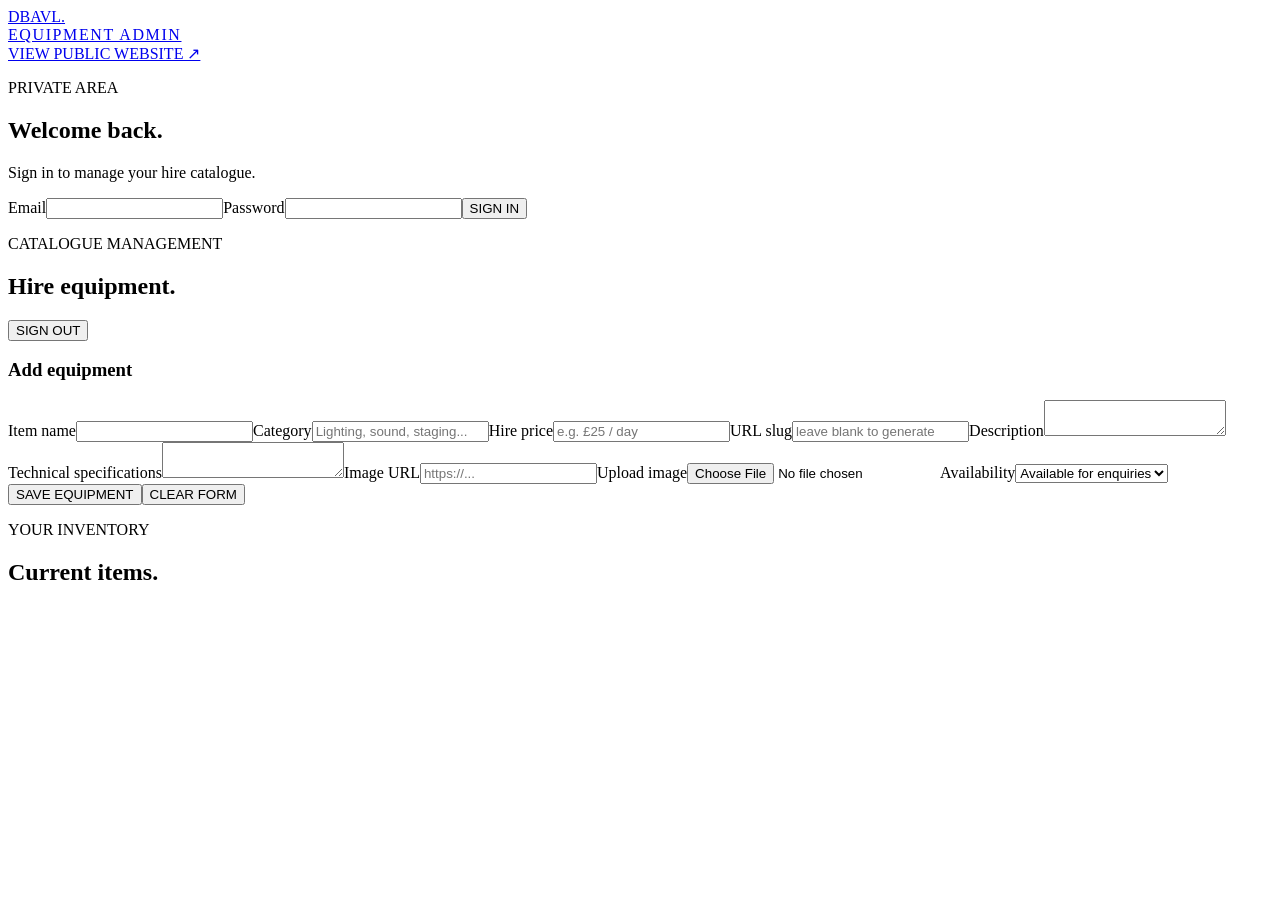
==== public/admin/index.html @ 6dd42acd "Add files via upload" ====
<!doctype html><html lang="en"><head><meta charset="utf-8"><meta name="viewport" content="width=device-width,initial-scale=1"><title>DBAVL | Admin</title><link rel="preconnect" href="https://fonts.googleapis.com"><link rel="preconnect" href="https://fonts.gstatic.com" crossorigin><link href="https://fonts.googleapis.com/css2?family=DM+Mono:wght@400;500&family=Manrope:wght@400;500;600;700;800&display=swap" rel="stylesheet"><link rel="stylesheet" href="/styles.css"><script src="/admin.js" defer></script></head><body><main class="admin-shell"><header class="admin-top"><a class="admin-brand" href="/">DBAVL<span>.</span><small style="display:block;font:9px var(--mono);letter-spacing:.1em;color:var(--muted)">EQUIPMENT ADMIN</small></a><a href="/" class="production-back-link">VIEW PUBLIC WEBSITE ↗</a></header><section id="login" class="login-wrap"><p class="section-kicker">PRIVATE AREA</p><h1>Welcome back.</h1><p class="skills-empty">Sign in to manage your hire catalogue.</p><form id="login-form" class="admin-form"><label class="wide">Email<input name="email" type="email" required autocomplete="username"></label><label class="wide">Password<input name="password" type="password" required autocomplete="current-password"></label><button class="solid-button wide">SIGN IN</button></form><p id="login-status" class="admin-status"></p></section><section id="dashboard" class="hidden"><div class="section-heading"><div><span class="section-kicker">CATALOGUE MANAGEMENT</span><h2>Hire equipment<span class="accent">.</span></h2></div><button id="logout" class="text-button">SIGN OUT</button></div><div class="admin-panel"><h3 id="form-title">Add equipment</h3><form id="equipment-form" class="admin-form"><input type="hidden" name="id"><label>Item name<input name="name" required maxlength="140"></label><label>Category<input name="category" maxlength="100" placeholder="Lighting, sound, staging..."></label><label>Hire price<input name="price" maxlength="100" placeholder="e.g. £25 / day"></label><label>URL slug<input name="slug" maxlength="160" placeholder="leave blank to generate"></label><label class="wide">Description<textarea name="description"></textarea></label><label class="wide">Technical specifications<textarea name="specifications"></textarea></label><label class="wide">Image URL<input name="image_url" type="url" placeholder="https://..."></label><label class="wide">Upload image<input name="image_file" type="file" accept="image/jpeg,image/png,image/webp"></label><label class="wide">Availability<select name="is_available"><option value="1">Available for enquiries</option><option value="0">Unavailable</option></select></label><div class="wide admin-actions"><button class="solid-button" type="submit">SAVE EQUIPMENT</button><button class="text-button" type="button" id="cancel-edit">CLEAR FORM</button></div></form><p id="save-status" class="admin-status"></p></div><div class="section-heading"><div><span class="section-kicker">YOUR INVENTORY</span><h2>Current items<span class="accent">.</span></h2></div></div><div id="equipment-list" class="admin-list"></div></section></main></body></html>
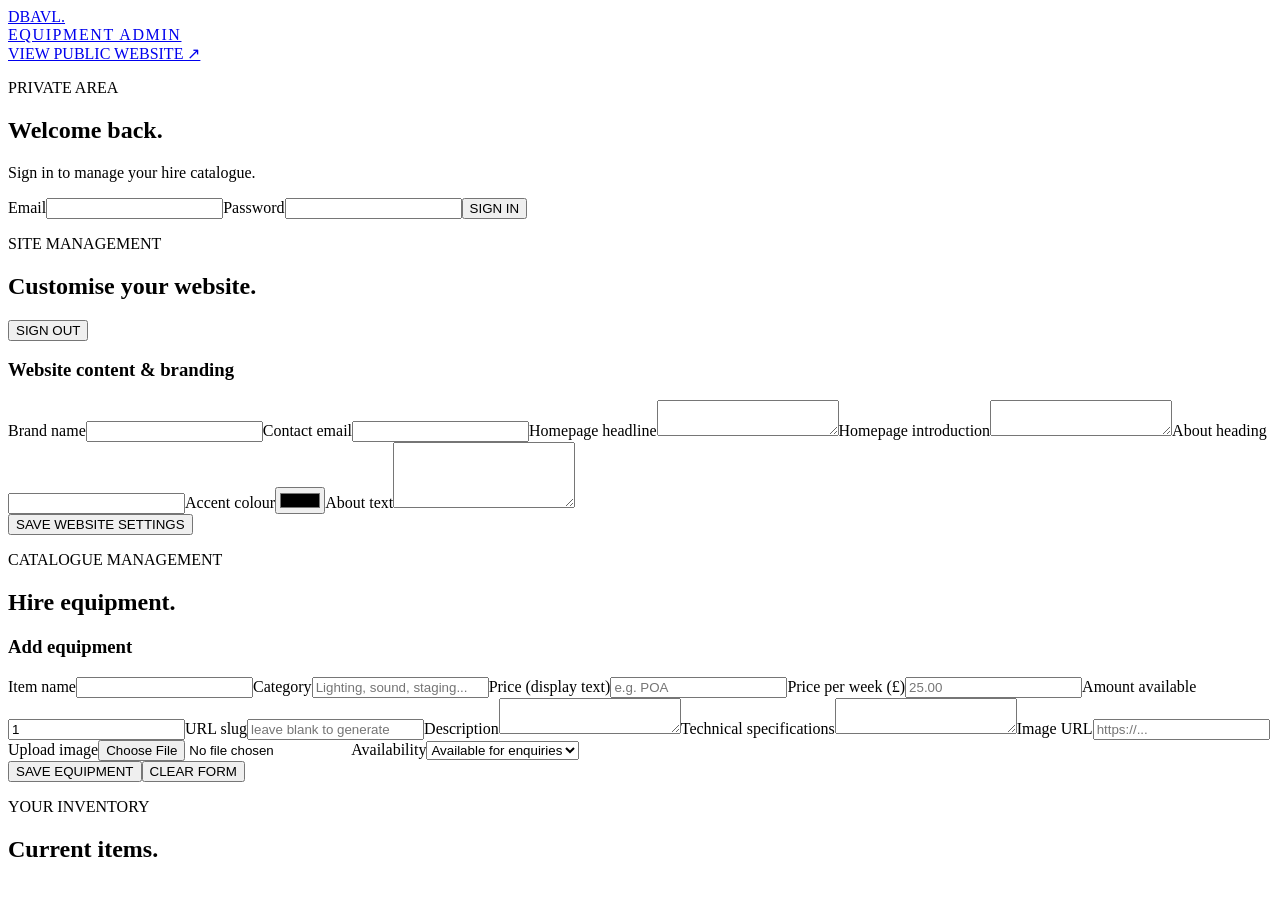
==== commit 69f71d64: "Add files via upload" ====
--- a/public/admin/index.html
+++ b/public/admin/index.html
@@ -1 +1 @@
-<!doctype html><html lang="en"><head><meta charset="utf-8"><meta name="viewport" content="width=device-width,initial-scale=1"><title>DBAVL | Admin</title><link rel="preconnect" href="https://fonts.googleapis.com"><link rel="preconnect" href="https://fonts.gstatic.com" crossorigin><link href="https://fonts.googleapis.com/css2?family=DM+Mono:wght@400;500&family=Manrope:wght@400;500;600;700;800&display=swap" rel="stylesheet"><link rel="stylesheet" href="/styles.css"><script src="/admin.js" defer></script></head><body><main class="admin-shell"><header class="admin-top"><a class="admin-brand" href="/">DBAVL<span>.</span><small style="display:block;font:9px var(--mono);letter-spacing:.1em;color:var(--muted)">EQUIPMENT ADMIN</small></a><a href="/" class="production-back-link">VIEW PUBLIC WEBSITE ↗</a></header><section id="login" class="login-wrap"><p class="section-kicker">PRIVATE AREA</p><h1>Welcome back.</h1><p class="skills-empty">Sign in to manage your hire catalogue.</p><form id="login-form" class="admin-form"><label class="wide">Email<input name="email" type="email" required autocomplete="username"></label><label class="wide">Password<input name="password" type="password" required autocomplete="current-password"></label><button class="solid-button wide">SIGN IN</button></form><p id="login-status" class="admin-status"></p></section><section id="dashboard" class="hidden"><div class="section-heading"><div><span class="section-kicker">CATALOGUE MANAGEMENT</span><h2>Hire equipment<span class="accent">.</span></h2></div><button id="logout" class="text-button">SIGN OUT</button></div><div class="admin-panel"><h3 id="form-title">Add equipment</h3><form id="equipment-form" class="admin-form"><input type="hidden" name="id"><label>Item name<input name="name" required maxlength="140"></label><label>Category<input name="category" maxlength="100" placeholder="Lighting, sound, staging..."></label><label>Hire price<input name="price" maxlength="100" placeholder="e.g. £25 / day"></label><label>URL slug<input name="slug" maxlength="160" placeholder="leave blank to generate"></label><label class="wide">Description<textarea name="description"></textarea></label><label class="wide">Technical specifications<textarea name="specifications"></textarea></label><label class="wide">Image URL<input name="image_url" type="url" placeholder="https://..."></label><label class="wide">Upload image<input name="image_file" type="file" accept="image/jpeg,image/png,image/webp"></label><label class="wide">Availability<select name="is_available"><option value="1">Available for enquiries</option><option value="0">Unavailable</option></select></label><div class="wide admin-actions"><button class="solid-button" type="submit">SAVE EQUIPMENT</button><button class="text-button" type="button" id="cancel-edit">CLEAR FORM</button></div></form><p id="save-status" class="admin-status"></p></div><div class="section-heading"><div><span class="section-kicker">YOUR INVENTORY</span><h2>Current items<span class="accent">.</span></h2></div></div><div id="equipment-list" class="admin-list"></div></section></main></body></html>+<!doctype html><html lang="en"><head><meta charset="utf-8"><meta name="viewport" content="width=device-width,initial-scale=1"><title>DBAVL | Admin</title><link rel="preconnect" href="https://fonts.googleapis.com"><link rel="preconnect" href="https://fonts.gstatic.com" crossorigin><link href="https://fonts.googleapis.com/css2?family=DM+Mono:wght@400;500&family=Manrope:wght@400;500;600;700;800&display=swap" rel="stylesheet"><link rel="stylesheet" href="/styles.css"><script src="/admin.js" defer></script></head><body><main class="admin-shell"><header class="admin-top"><a class="admin-brand" href="/">DBAVL<span>.</span><small style="display:block;font:9px var(--mono);letter-spacing:.1em;color:var(--muted)">EQUIPMENT ADMIN</small></a><a href="/" class="production-back-link">VIEW PUBLIC WEBSITE ↗</a></header><section id="login" class="login-wrap"><p class="section-kicker">PRIVATE AREA</p><h1>Welcome back.</h1><p class="skills-empty">Sign in to manage your hire catalogue.</p><form id="login-form" class="admin-form"><label class="wide">Email<input name="email" type="email" required autocomplete="username"></label><label class="wide">Password<input name="password" type="password" required autocomplete="current-password"></label><button class="solid-button wide">SIGN IN</button></form><p id="login-status" class="admin-status"></p></section><section id="dashboard" class="hidden"><div class="section-heading"><div><span class="section-kicker">SITE MANAGEMENT</span><h2>Customise your website<span class="accent">.</span></h2></div><button id="logout" class="text-button">SIGN OUT</button></div><div class="admin-panel"><h3>Website content & branding</h3><form id="settings-form" class="admin-form"><label>Brand name<input name="brand_text" maxlength="40"></label><label>Contact email<input name="contact_email" type="email"></label><label class="wide">Homepage headline<textarea name="hero_title" rows="2"></textarea></label><label class="wide">Homepage introduction<textarea name="hero_subtitle"></textarea></label><label>About heading<input name="about_title"></label><label>Accent colour<input name="accent_colour" type="color"></label><label class="wide">About text<textarea name="about_text" rows="4"></textarea></label><div class="wide"><button class="solid-button" type="submit">SAVE WEBSITE SETTINGS</button></div></form><p id="settings-status" class="admin-status"></p></div><div class="section-heading"><div><span class="section-kicker">CATALOGUE MANAGEMENT</span><h2>Hire equipment<span class="accent">.</span></h2></div></div><div class="admin-panel"><h3 id="form-title">Add equipment</h3><form id="equipment-form" class="admin-form"><input type="hidden" name="id"><label>Item name<input name="name" required maxlength="140"></label><label>Category<input name="category" maxlength="100" placeholder="Lighting, sound, staging..."></label><label>Price (display text)<input name="price" maxlength="100" placeholder="e.g. POA"></label><label>Price per week (£)<input name="price_per_week" type="number" min="0" step="0.01" placeholder="25.00"></label><label>Amount available<input name="quantity_available" type="number" min="0" step="1" value="1" required></label><label>URL slug<input name="slug" maxlength="160" placeholder="leave blank to generate"></label><label class="wide">Description<textarea name="description"></textarea></label><label class="wide">Technical specifications<textarea name="specifications"></textarea></label><label class="wide">Image URL<input name="image_url" type="url" placeholder="https://..."></label><label class="wide">Upload image<input name="image_file" type="file" accept="image/jpeg,image/png,image/webp"></label><label class="wide">Availability<select name="is_available"><option value="1">Available for enquiries</option><option value="0">Unavailable</option></select></label><div class="wide admin-actions"><button class="solid-button" type="submit">SAVE EQUIPMENT</button><button class="text-button" type="button" id="cancel-edit">CLEAR FORM</button></div></form><p id="save-status" class="admin-status"></p></div><div class="section-heading"><div><span class="section-kicker">YOUR INVENTORY</span><h2>Current items<span class="accent">.</span></h2></div></div><div id="equipment-list" class="admin-list"></div></section></main></body></html>
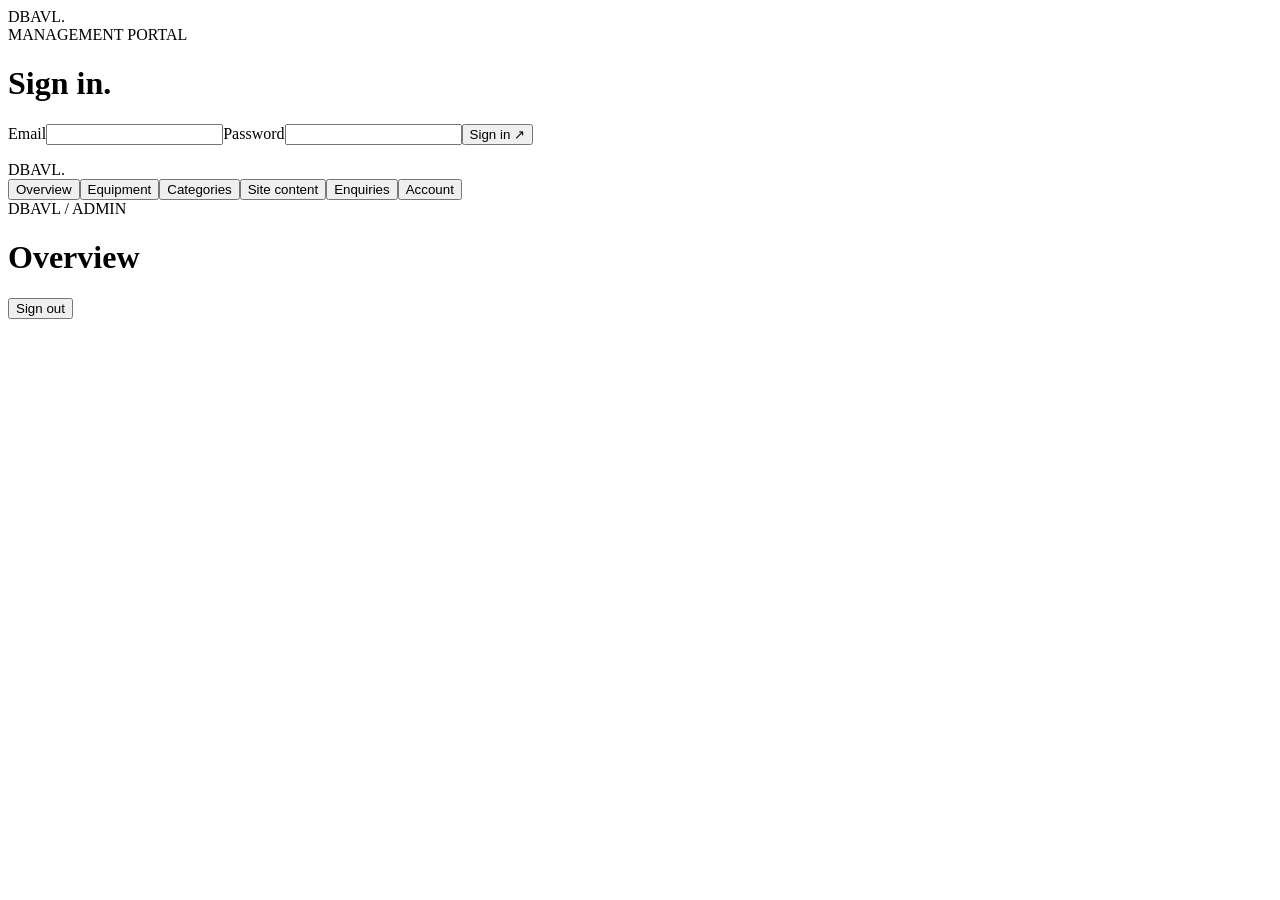
==== commit fd03be8a: "Add files via upload" ====
--- a/public/admin/index.html
+++ b/public/admin/index.html
@@ -1 +1 @@
-<!doctype html><html lang="en"><head><meta charset="utf-8"><meta name="viewport" content="width=device-width,initial-scale=1"><title>DBAVL | Admin</title><link rel="preconnect" href="https://fonts.googleapis.com"><link rel="preconnect" href="https://fonts.gstatic.com" crossorigin><link href="https://fonts.googleapis.com/css2?family=DM+Mono:wght@400;500&family=Manrope:wght@400;500;600;700;800&display=swap" rel="stylesheet"><link rel="stylesheet" href="/styles.css"><script src="/admin.js" defer></script></head><body><main class="admin-shell"><header class="admin-top"><a class="admin-brand" href="/">DBAVL<span>.</span><small style="display:block;font:9px var(--mono);letter-spacing:.1em;color:var(--muted)">EQUIPMENT ADMIN</small></a><a href="/" class="production-back-link">VIEW PUBLIC WEBSITE ↗</a></header><section id="login" class="login-wrap"><p class="section-kicker">PRIVATE AREA</p><h1>Welcome back.</h1><p class="skills-empty">Sign in to manage your hire catalogue.</p><form id="login-form" class="admin-form"><label class="wide">Email<input name="email" type="email" required autocomplete="username"></label><label class="wide">Password<input name="password" type="password" required autocomplete="current-password"></label><button class="solid-button wide">SIGN IN</button></form><p id="login-status" class="admin-status"></p></section><section id="dashboard" class="hidden"><div class="section-heading"><div><span class="section-kicker">SITE MANAGEMENT</span><h2>Customise your website<span class="accent">.</span></h2></div><button id="logout" class="text-button">SIGN OUT</button></div><div class="admin-panel"><h3>Website content & branding</h3><form id="settings-form" class="admin-form"><label>Brand name<input name="brand_text" maxlength="40"></label><label>Contact email<input name="contact_email" type="email"></label><label class="wide">Homepage headline<textarea name="hero_title" rows="2"></textarea></label><label class="wide">Homepage introduction<textarea name="hero_subtitle"></textarea></label><label>About heading<input name="about_title"></label><label>Accent colour<input name="accent_colour" type="color"></label><label class="wide">About text<textarea name="about_text" rows="4"></textarea></label><div class="wide"><button class="solid-button" type="submit">SAVE WEBSITE SETTINGS</button></div></form><p id="settings-status" class="admin-status"></p></div><div class="section-heading"><div><span class="section-kicker">CATALOGUE MANAGEMENT</span><h2>Hire equipment<span class="accent">.</span></h2></div></div><div class="admin-panel"><h3 id="form-title">Add equipment</h3><form id="equipment-form" class="admin-form"><input type="hidden" name="id"><label>Item name<input name="name" required maxlength="140"></label><label>Category<input name="category" maxlength="100" placeholder="Lighting, sound, staging..."></label><label>Price (display text)<input name="price" maxlength="100" placeholder="e.g. POA"></label><label>Price per week (£)<input name="price_per_week" type="number" min="0" step="0.01" placeholder="25.00"></label><label>Amount available<input name="quantity_available" type="number" min="0" step="1" value="1" required></label><label>URL slug<input name="slug" maxlength="160" placeholder="leave blank to generate"></label><label class="wide">Description<textarea name="description"></textarea></label><label class="wide">Technical specifications<textarea name="specifications"></textarea></label><label class="wide">Image URL<input name="image_url" type="url" placeholder="https://..."></label><label class="wide">Upload image<input name="image_file" type="file" accept="image/jpeg,image/png,image/webp"></label><label class="wide">Availability<select name="is_available"><option value="1">Available for enquiries</option><option value="0">Unavailable</option></select></label><div class="wide admin-actions"><button class="solid-button" type="submit">SAVE EQUIPMENT</button><button class="text-button" type="button" id="cancel-edit">CLEAR FORM</button></div></form><p id="save-status" class="admin-status"></p></div><div class="section-heading"><div><span class="section-kicker">YOUR INVENTORY</span><h2>Current items<span class="accent">.</span></h2></div></div><div id="equipment-list" class="admin-list"></div></section></main></body></html>+<!doctype html><html lang="en"><head><meta charset="utf-8"><meta name="viewport" content="width=device-width,initial-scale=1"><title>DBAVL Admin</title><link href="https://fonts.googleapis.com/css2?family=DM+Mono:wght@400;500&family=Manrope:wght@400;500;600;700;800&display=swap" rel="stylesheet"><link rel="stylesheet" href="/styles.css"></head><body class="admin-body"><div id="login" class="admin-login"><div class="admin-brand">DBAVL<span>.</span></div><div class="eyebrow">MANAGEMENT PORTAL</div><h1>Sign in.</h1><form id="login-form" class="admin-form"><label>Email<input name="email" type="email" required autocomplete="username"></label><label>Password<input name="password" type="password" required autocomplete="current-password"></label><button class="button button-dark">Sign in <span>↗</span></button><p id="login-error" class="form-feedback"></p></form></div><div id="app" class="admin-shell hidden"><aside class="admin-sidebar"><div class="admin-brand">DBAVL<span>.</span></div><nav class="admin-nav" id="admin-nav"><button data-view="overview" class="active">Overview</button><button data-view="equipment">Equipment</button><button data-view="categories">Categories</button><button data-view="content">Site content</button><button data-view="enquiries">Enquiries</button><button data-view="account">Account</button></nav></aside><main class="admin-main"><div class="admin-top"><div><div class="eyebrow">DBAVL / ADMIN</div><h1 id="view-title">Overview</h1></div><button class="admin-action" id="logout">Sign out</button></div><div id="view"></div></main></div><script src="/admin.js"></script></body></html>
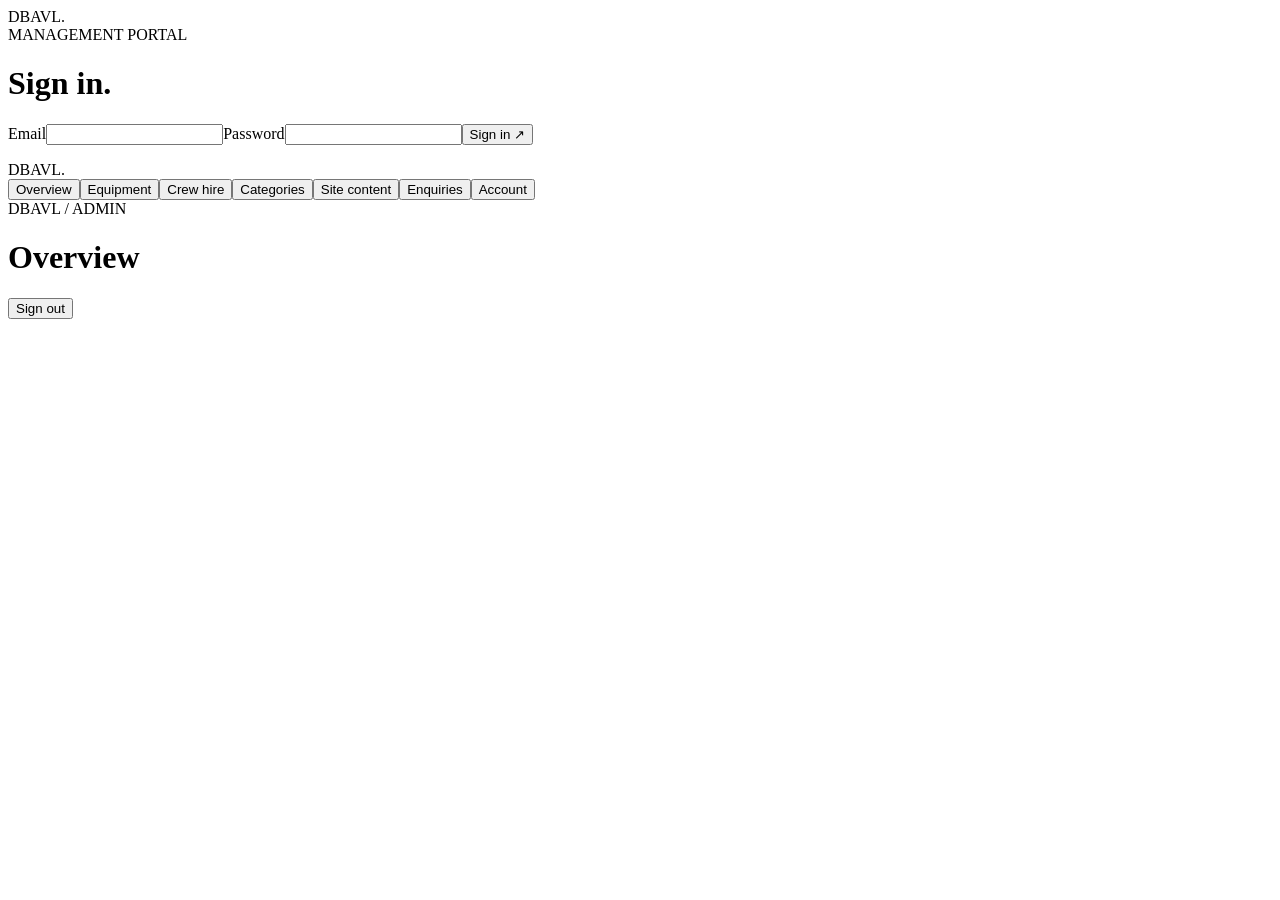
==== commit 813b13b7: "Add admin-managed crew hire pricing section" ====
--- a/public/admin/index.html
+++ b/public/admin/index.html
@@ -1 +1 @@
-<!doctype html><html lang="en"><head><meta charset="utf-8"><meta name="viewport" content="width=device-width,initial-scale=1"><title>DBAVL Admin</title><link href="https://fonts.googleapis.com/css2?family=DM+Mono:wght@400;500&family=Manrope:wght@400;500;600;700;800&display=swap" rel="stylesheet"><link rel="stylesheet" href="/styles.css"></head><body class="admin-body"><div id="login" class="admin-login"><div class="admin-brand">DBAVL<span>.</span></div><div class="eyebrow">MANAGEMENT PORTAL</div><h1>Sign in.</h1><form id="login-form" class="admin-form"><label>Email<input name="email" type="email" required autocomplete="username"></label><label>Password<input name="password" type="password" required autocomplete="current-password"></label><button class="button button-dark">Sign in <span>↗</span></button><p id="login-error" class="form-feedback"></p></form></div><div id="app" class="admin-shell hidden"><aside class="admin-sidebar"><div class="admin-brand">DBAVL<span>.</span></div><nav class="admin-nav" id="admin-nav"><button data-view="overview" class="active">Overview</button><button data-view="equipment">Equipment</button><button data-view="categories">Categories</button><button data-view="content">Site content</button><button data-view="enquiries">Enquiries</button><button data-view="account">Account</button></nav></aside><main class="admin-main"><div class="admin-top"><div><div class="eyebrow">DBAVL / ADMIN</div><h1 id="view-title">Overview</h1></div><button class="admin-action" id="logout">Sign out</button></div><div id="view"></div></main></div><script src="/admin.js"></script></body></html>+<!doctype html><html lang="en"><head><meta charset="utf-8"><meta name="viewport" content="width=device-width,initial-scale=1"><title>DBAVL Admin</title><link href="https://fonts.googleapis.com/css2?family=DM+Mono:wght@400;500&family=Manrope:wght@400;500;600;700;800&display=swap" rel="stylesheet"><link rel="stylesheet" href="/styles.css?v=20261124-navy"></head><body class="admin-body"><div id="login" class="admin-login"><div class="admin-brand">DBAVL<span>.</span></div><div class="eyebrow">MANAGEMENT PORTAL</div><h1>Sign in.</h1><form id="login-form" class="admin-form"><label>Email<input name="email" type="email" required autocomplete="username"></label><label>Password<input name="password" type="password" required autocomplete="current-password"></label><button class="button button-dark">Sign in <span>↗</span></button><p id="login-error" class="form-feedback"></p></form></div><div id="app" class="admin-shell hidden"><aside class="admin-sidebar"><div class="admin-brand">DBAVL<span>.</span></div><nav class="admin-nav" id="admin-nav"><button data-view="overview" class="active">Overview</button><button data-view="equipment">Equipment</button><button data-view="crew">Crew hire</button><button data-view="categories">Categories</button><button data-view="content">Site content</button><button data-view="enquiries">Enquiries</button><button data-view="account">Account</button></nav></aside><main class="admin-main"><div class="admin-top"><div><div class="eyebrow">DBAVL / ADMIN</div><h1 id="view-title">Overview</h1></div><button class="admin-action" id="logout">Sign out</button></div><div id="view"></div></main></div><script src="/admin.js"></script></body></html>
